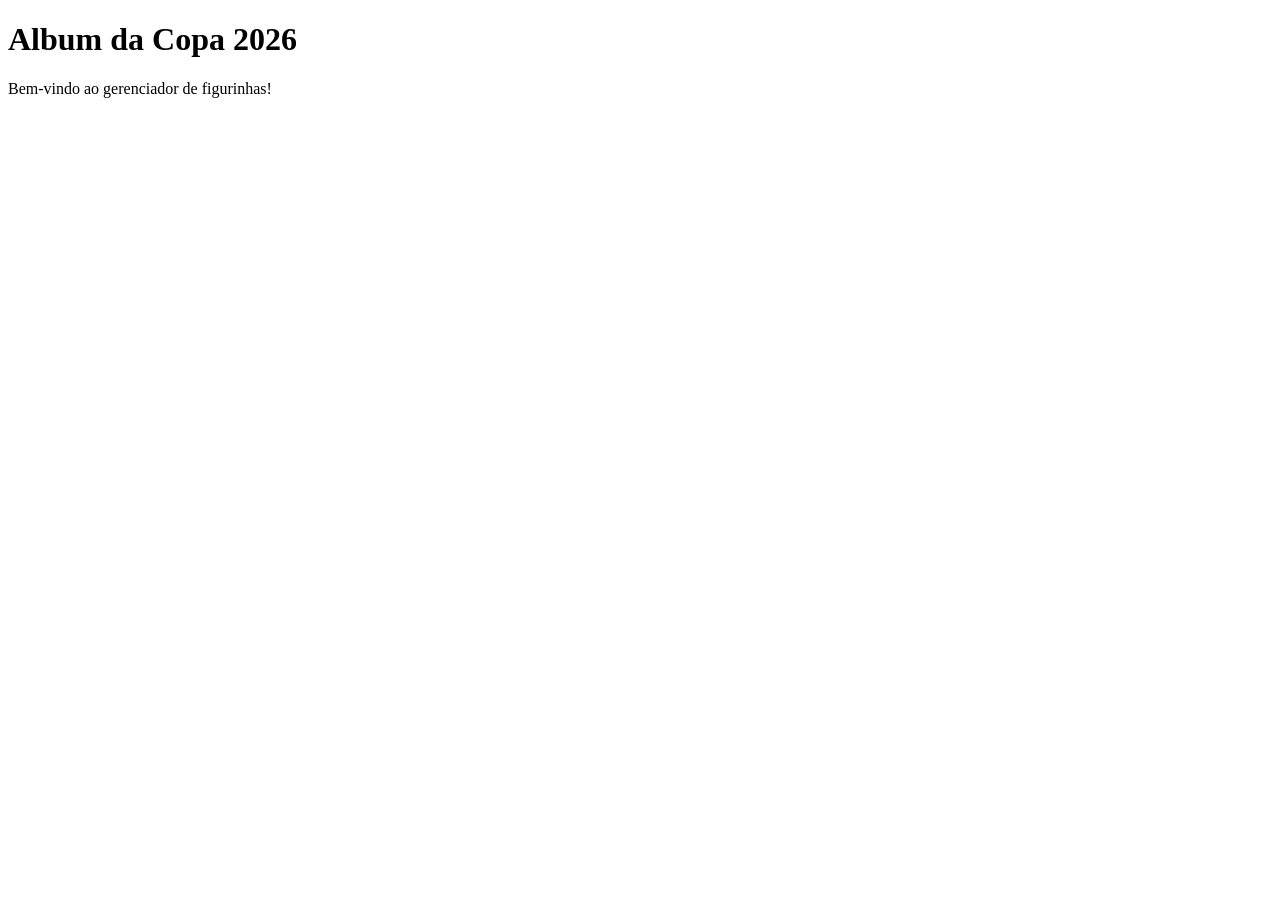
==== src/main/resources/templates/index.html @ b8ca30d6 "pagina inicial simples" ====
<!DOCTYPE html>
<html lang="pt-br" xmlns:th="http://thymeleaf.org">

<head>
	<meta charset="UTF-8">
	<title>Album da Copa 2026</title>
</head>			

<body>
	<h1>Album da Copa 2026</h1>
	<p>Bem-vindo ao gerenciador de figurinhas!</p>
</body>
</html>
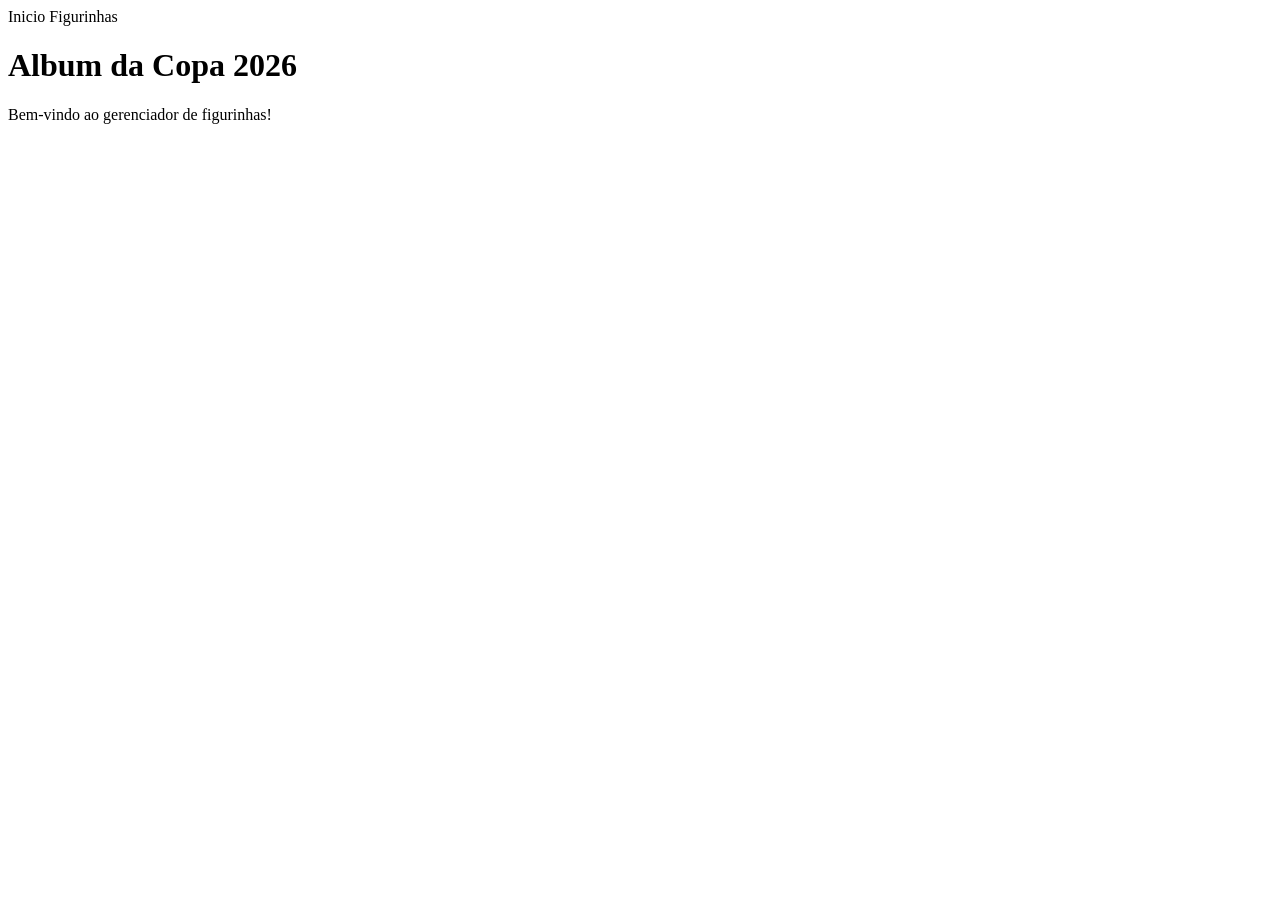
==== commit 8d40b21e: "layout basico com css" ====
--- a/src/main/resources/templates/index.html
+++ b/src/main/resources/templates/index.html
@@ -4,10 +4,19 @@
 <head>
 	<meta charset="UTF-8">
 	<title>Album da Copa 2026</title>
+	<link rel+"stylesheet" th:href="@{/css/estilo.css}">
 </head>			
 
 <body>
-	<h1>Album da Copa 2026</h1>
-	<p>Bem-vindo ao gerenciador de figurinhas!</p>
+	<header>
+		<a th:href="@{/}">Inicio</a>
+		<a th:href="@{/figurinhas}">Figurinhas</a>
+	</header>
+	<main>
+		<div class="card">
+			<h1>Album da Copa 2026</h1>
+			<p>Bem-vindo ao gerenciador de figurinhas!</p>
+		</div>
+	</main>	
 </body>
 </html>
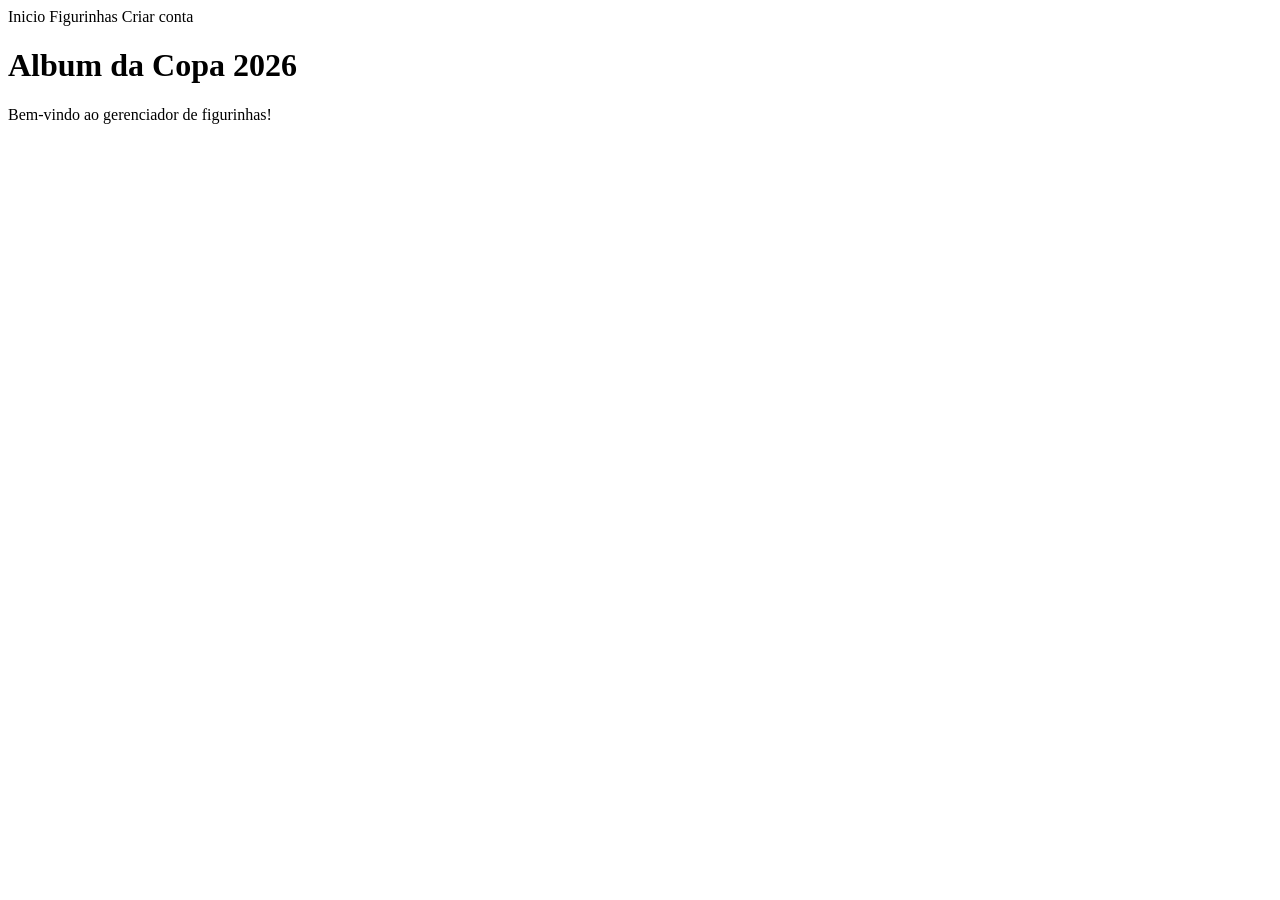
==== commit 767dc4cb: "ajustes nos templates para deixar mais navegavel" ====
--- a/src/main/resources/templates/index.html
+++ b/src/main/resources/templates/index.html
@@ -4,13 +4,14 @@
 <head>
 	<meta charset="UTF-8">
 	<title>Album da Copa 2026</title>
-	<link rel+"stylesheet" th:href="@{/css/estilo.css}">
+	<link rel="stylesheet" th:href="@{/css/estilo.css}">
 </head>			
 
 <body>
 	<header>
 		<a th:href="@{/}">Inicio</a>
 		<a th:href="@{/figurinhas}">Figurinhas</a>
+		<a th:href="@{/cadastro}">Criar conta</a></p>
 	</header>
 	<main>
 		<div class="card">
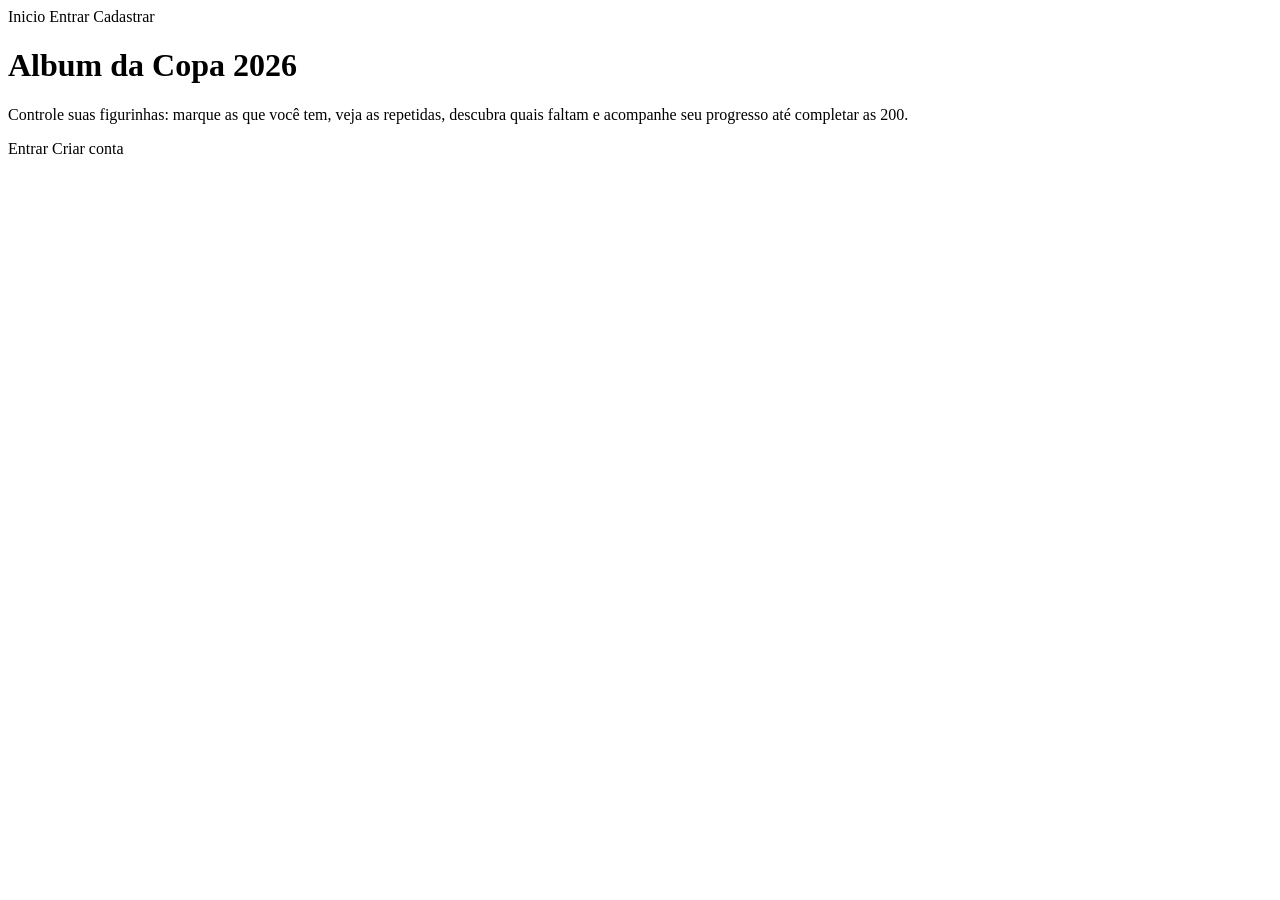
==== commit 889beb92: "Atualizaçao da tela minha-coleçao" ====
--- a/src/main/resources/templates/index.html
+++ b/src/main/resources/templates/index.html
@@ -10,14 +10,19 @@
 <body>
 	<header>
 		<a th:href="@{/}">Inicio</a>
-		<a th:href="@{/figurinhas}">Figurinhas</a>
-		<a th:href="@{/cadastro}">Criar conta</a></p>
+		<a th:href="@{/login}">Entrar</a>
+		<a th:href="@{/cadastro}">Cadastrar</a>
 	</header>
 	<main>
 		<div class="card">
 			<h1>Album da Copa 2026</h1>
-			<p>Bem-vindo ao gerenciador de figurinhas!</p>
+			<p>Controle suas figurinhas: marque as que você tem, veja as repetidas,
+			   descubra quais faltam e acompanhe seu progresso até completar as 200.</p>
+			<p style="margin-top:12px;">
+			  <a class="btn" th:href="@{/login}">Entrar</a>
+			  <a class="btn" th:href="@{/cadastro}">Criar conta</a>
+			</p>
 		</div>
-	</main>	
+	</main>
 </body>
-</html>
+</html>
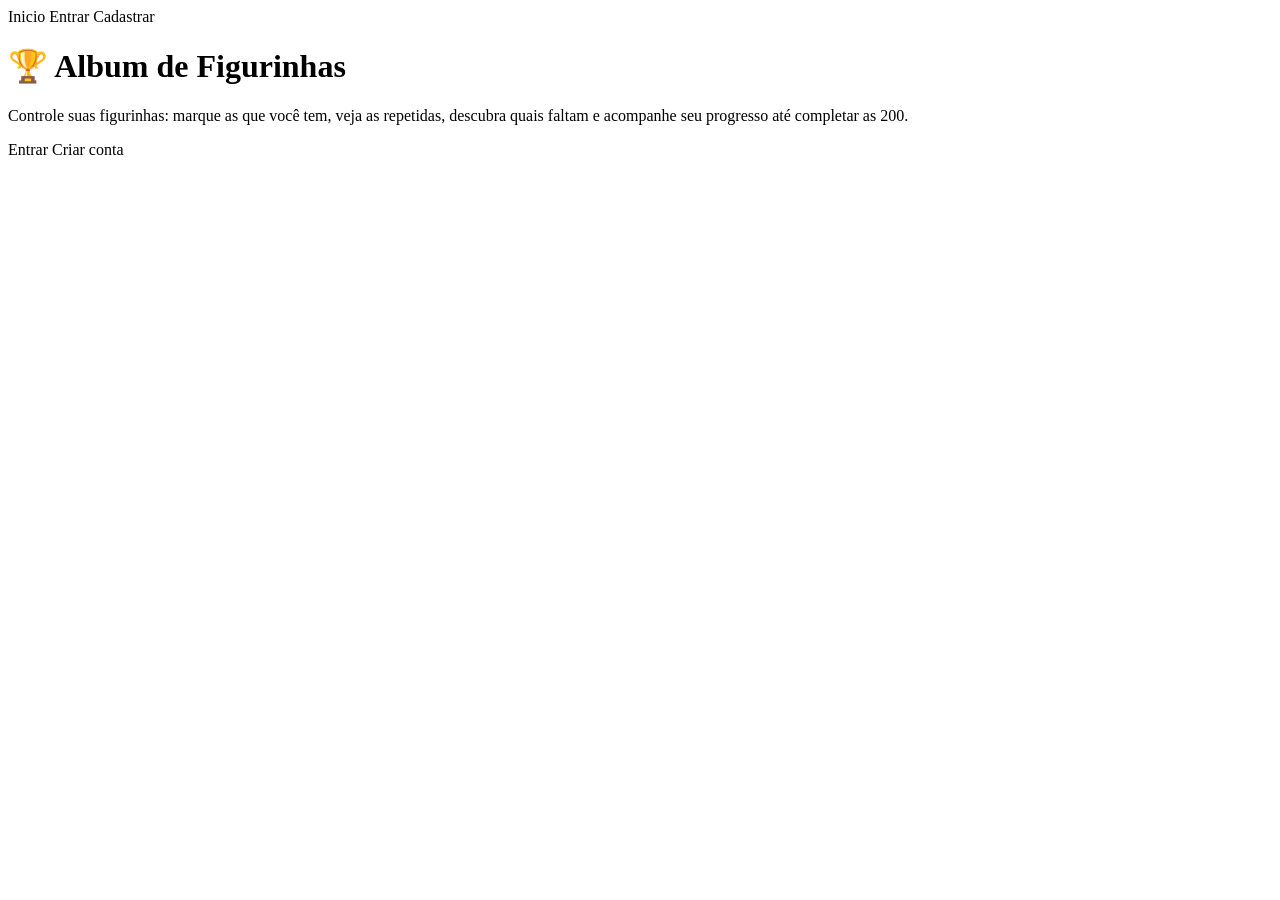
==== commit aaf7897d: "Atualizaçao das telas" ====
--- a/src/main/resources/templates/index.html
+++ b/src/main/resources/templates/index.html
@@ -3,7 +3,7 @@
 
 <head>
 	<meta charset="UTF-8">
-	<title>Album da Copa 2026</title>
+	<title>🏆 Album de Figurinhas</title>
 	<link rel="stylesheet" th:href="@{/css/estilo.css}">
 </head>			
 
@@ -15,7 +15,7 @@
 	</header>
 	<main>
 		<div class="card">
-			<h1>Album da Copa 2026</h1>
+			<h1>🏆 Album de Figurinhas</h1>
 			<p>Controle suas figurinhas: marque as que você tem, veja as repetidas,
 			   descubra quais faltam e acompanhe seu progresso até completar as 200.</p>
 			<p style="margin-top:12px;">
